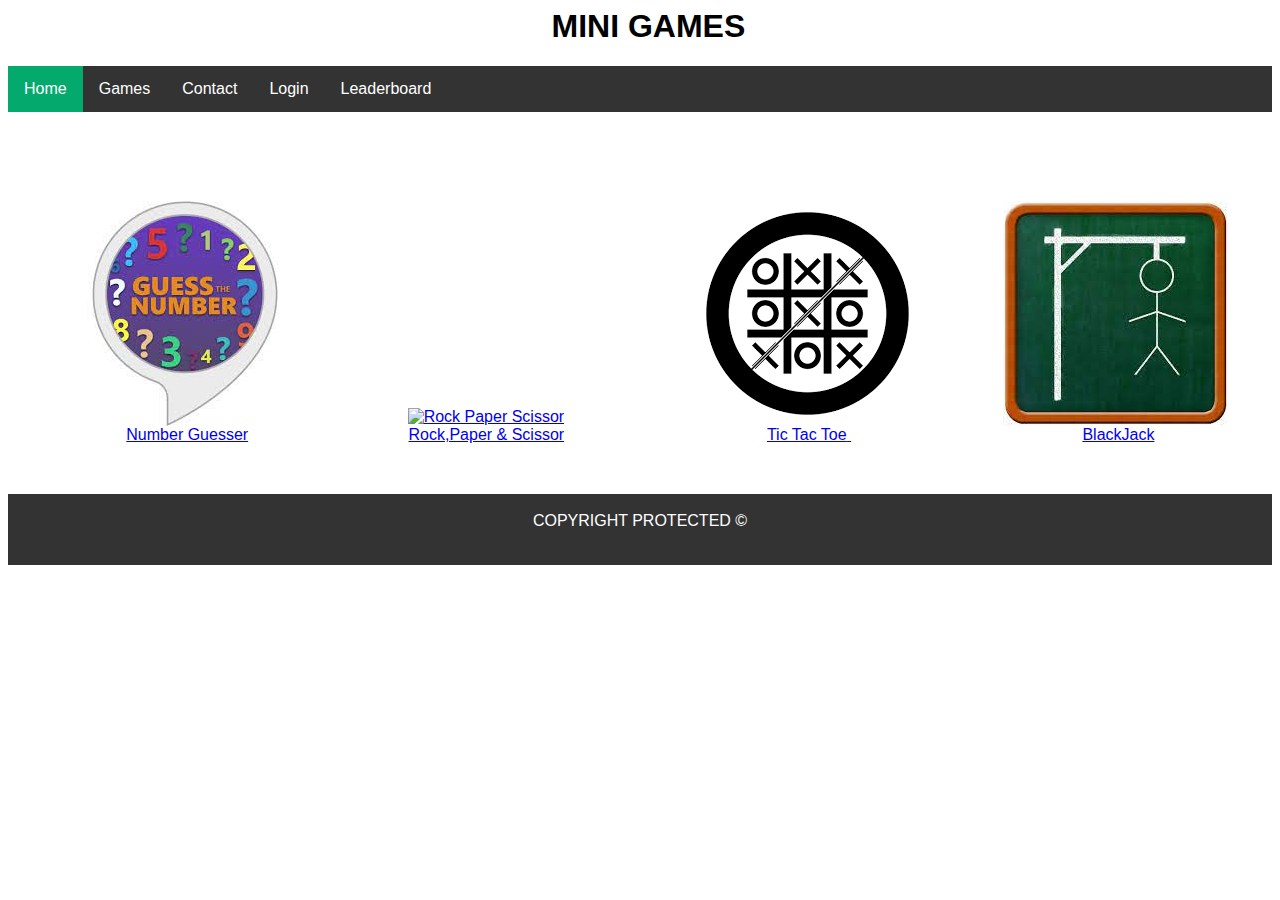
==== index.HTML @ 2681fe00 "Completed Number guesser game, added description in contact page, directed images in index.html to c" ====
<HTML>
<HEAD>
<link rel="stylesheet" href="./styles/index.css">
<TITLE>Mini Game Project
</TITLE>
<H1 class="logo">MINI GAMES</H1>
</HEAD>
<BODY>
<div class="navbar">
  <a class="active" href="./index.html">Home</a>
   <div class="dropdown">
    <button class="dropbtn">Games 
      <i class="fa fa-caret-down"></i>
    </button>
    <div class="dropdown-content">
      <a href="./number-guesser.html">Number Guesser</a>
      <a href="./rps.html">Rock ,Paper & Scissor</a>
      <a href="./blackjack.html">BlackJack</a>	  
      <a href="#">Tic-Tac-Toe</a>
    </div>
  </div> 
   <a href="./contact.html">Contact</a>
    <a href="#login">Login</a>
	 <a href="#leaderboard">Leaderboard</a>
</div>
<div class="games">


<div class="gtg">
<a href="./number-guesser.html">
<img src="[data-uri]" alt="Number Guesser" >
<figcaption>Number Guesser</figcaption>
</a>
</div>

<div>
<div class="rps">
<a href="./rps.html">
<img src="https://encrypted-tbn0.gstatic.com/images?q=tbn:ANd9GcSj5bM4Ze7FbsEchauSsnq-JjhpUDCUTQA79A&usqp=CAU" alt="Rock Paper Scissor">
<figcaption>Rock,Paper & Scissor</figcaption>
</a>
</div>
<div class="tic">
<a href="#">
<img src="[data-uri]" alt="Tic Tac Toe">
<figcaption>Tic Tac Toe</figcaption>
</div>
<div class="blackjack">
<a href="./blackjack.html">
<img src="[data-uri]" alt="Hangman"> 
<figcaption>BlackJack</figcaption>
</a>
</div>
</div>
</BODY>
<FOOTER><br>
COPYRIGHT PROTECTED ©
</FOOTER>
</HTML>
---- styles/index.css ----
body {
  font-family: Arial, Helvetica, sans-serif;
}

.logo{
margin-left:43%;
float:center;
}

.active{
background-color:#04AA6D;
}

.navbar {
  overflow: hidden;
  background-color: #333;
}

.navbar a {
  float: left;
  font-size: 16px;
  color: white;
  text-align: center;
  padding: 14px 16px;
  text-decoration: none;
}

.dropdown {
  float: left;
  overflow: hidden;
}

.dropdown .dropbtn {
  font-size: 16px;  
  border: none;
  outline: none;
  color: white;
  padding: 14px 16px;
  background-color: inherit;
  font-family: inherit;
  margin: 0;
}

.navbar a:hover, .dropdown:hover .dropbtn {
  background-color: grey;
}

.dropdown-content {
  display: none;
  position: absolute;
  background-color: #f9f9f9;
  min-width: 160px;
  box-shadow: 0px 8px 16px 0px rgba(0,0,0,0.2);
  z-index: 10;
}

.dropdown-content a {
  float: none;
  color: black;
  padding: 12px 16px;
  text-decoration: none;
  display: block;
  text-align: left;
  z-index:10;
}

.dropdown-content a:hover {
  background-color: #ddd;
}

.dropdown:hover .dropdown-content {
  display: block;
 }

.games{
  overflow: hidden;
  float: center;
  width:100%
}

.gtg{
width:14%;	
margin-left:5%;
margin-top:7%;
z-index:1;
position:relative;
float:left;
text-align: right;
display:inline-block;
}

.rps{
width:15%;
z-index:2;
margin-left:10%;
margin-top:5%;
text-align: right;
display:inline-block;
}

.tic{
width:12%;
z-index:3;
margin-left:10%;
margin-top:7%;
position:relative;
text-align: right;
display:inline-block;
}

.blackjack{
width:12%;
z-index:4;
margin-left:12%;
margin-top:5%;
position:relative;
text-align: right;
display:inline-block;
}


 
footer{
margin-top:4%;
text-align:center;
  overflow: hidden;
  width:100%;
  height:8%;
  color: white;
  background-color: #333;
}
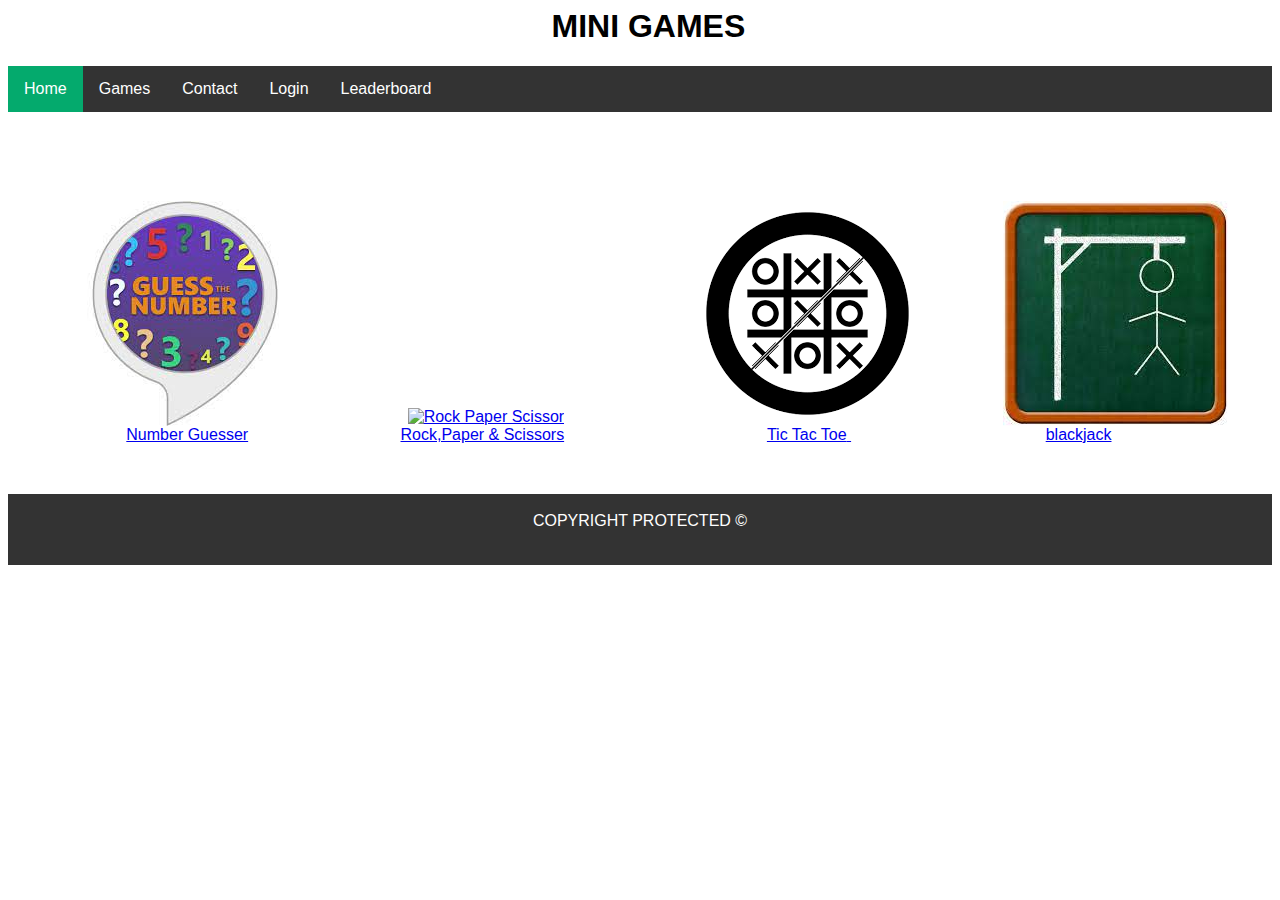
==== commit 220d0036: "Merge pull request #9 from gayatripandurangi/Aiswarya" ====
--- a/index.HTML
+++ b/index.HTML
@@ -37,7 +37,7 @@
 <div class="rps">
 <a href="./rps.html">
 <img src="https://encrypted-tbn0.gstatic.com/images?q=tbn:ANd9GcSj5bM4Ze7FbsEchauSsnq-JjhpUDCUTQA79A&usqp=CAU" alt="Rock Paper Scissor">
-<figcaption>Rock,Paper & Scissor</figcaption>
+<figcaption>Rock,Paper & Scissors</figcaption>
 </a>
 </div>
 <div class="tic">
@@ -48,7 +48,7 @@
 <div class="blackjack">
 <a href="./blackjack.html">
 <img src="[data-uri]" alt="Hangman"> 
-<figcaption>BlackJack</figcaption>
+<figcaption>blackjack</figcaption>
 </a>
 </div>
 </div>
--- a/styles/index.css
+++ b/styles/index.css
@@ -114,7 +114,7 @@
 margin-left:12%;
 margin-top:5%;
 position:relative;
-text-align: right;
+text-align: center;
 display:inline-block;
 }
 
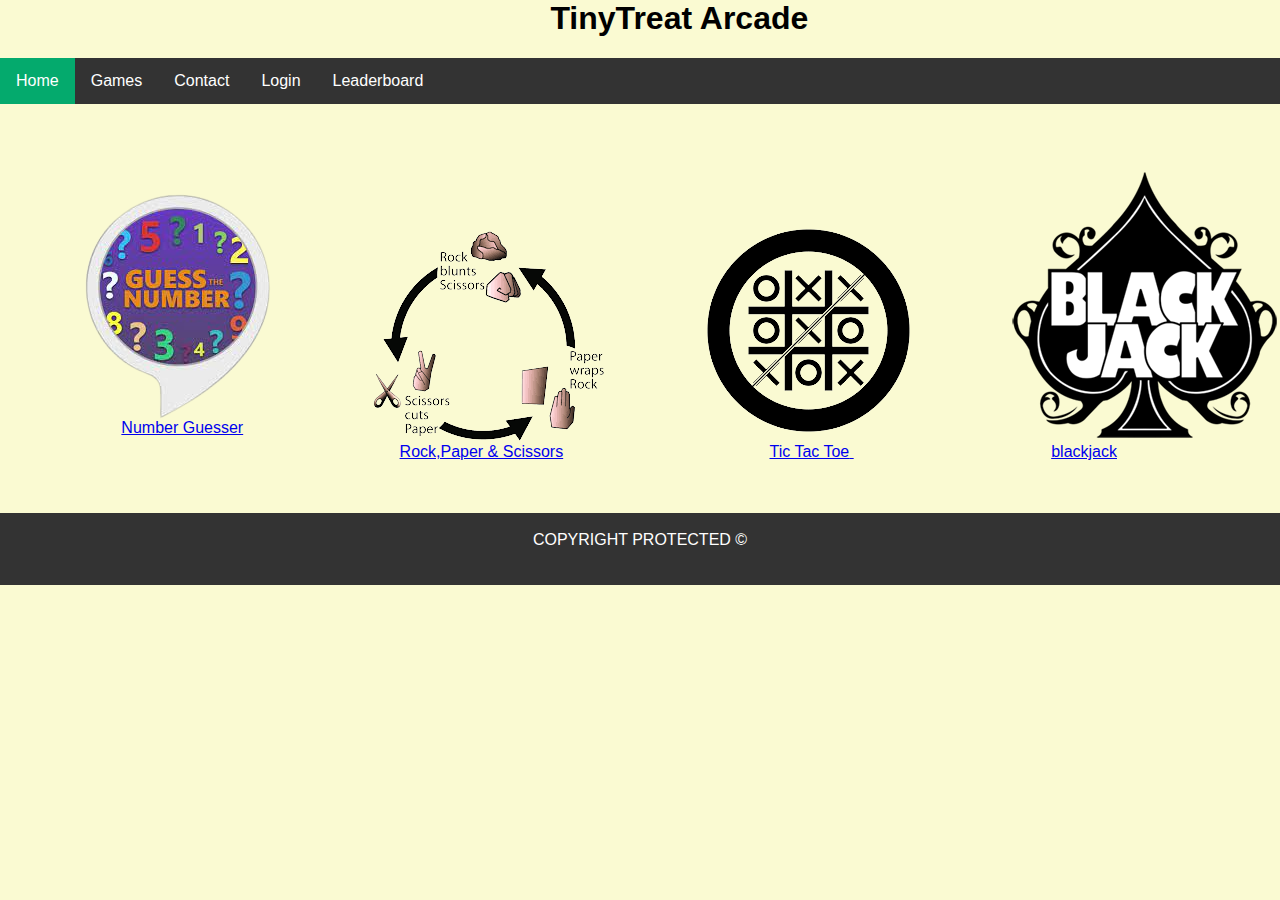
==== commit 2dd8bf18: "Merge pull request #12 from gayatripandurangi/Aiswarya" ====
--- a/index.HTML
+++ b/index.HTML
@@ -1,9 +1,8 @@
 <HTML>
 <HEAD>
 <link rel="stylesheet" href="./styles/index.css">
-<TITLE>Mini Game Project
-</TITLE>
-<H1 class="logo">MINI GAMES</H1>
+<TITLE>TinyTreat Arcade</TITLE>
+<H1 class="logo">TinyTreat Arcade</H1>
 </HEAD>
 <BODY>
 <div class="navbar">
@@ -28,7 +27,7 @@
 
 <div class="gtg">
 <a href="./number-guesser.html">
-<img src="[data-uri]" alt="Number Guesser" >
+<img src="./images/number-guesser.png" alt="Number guesser Image" />
 <figcaption>Number Guesser</figcaption>
 </a>
 </div>
@@ -36,18 +35,18 @@
 <div>
 <div class="rps">
 <a href="./rps.html">
-<img src="https://encrypted-tbn0.gstatic.com/images?q=tbn:ANd9GcSj5bM4Ze7FbsEchauSsnq-JjhpUDCUTQA79A&usqp=CAU" alt="Rock Paper Scissor">
+<img src="./images/rps.png" alt="Rock Paper Scissor Image"/>
 <figcaption>Rock,Paper & Scissors</figcaption>
 </a>
 </div>
 <div class="tic">
 <a href="#">
-<img src="[data-uri]" alt="Tic Tac Toe">
+<img src="./images/tic-tac-toe.png" alt="Tic-Tac-Toe Image"/>
 <figcaption>Tic Tac Toe</figcaption>
 </div>
 <div class="blackjack">
 <a href="./blackjack.html">
-<img src="[data-uri]" alt="Hangman"> 
+<img src="./images/black-jack.png" alt="Black Jack Image"/>
 <figcaption>blackjack</figcaption>
 </a>
 </div>
--- a/styles/index.css
+++ b/styles/index.css
@@ -1,5 +1,7 @@
 body {
   font-family: Arial, Helvetica, sans-serif;
+  margin:0;
+  background-color:  #FAFAD2;
 }
 
 .logo{
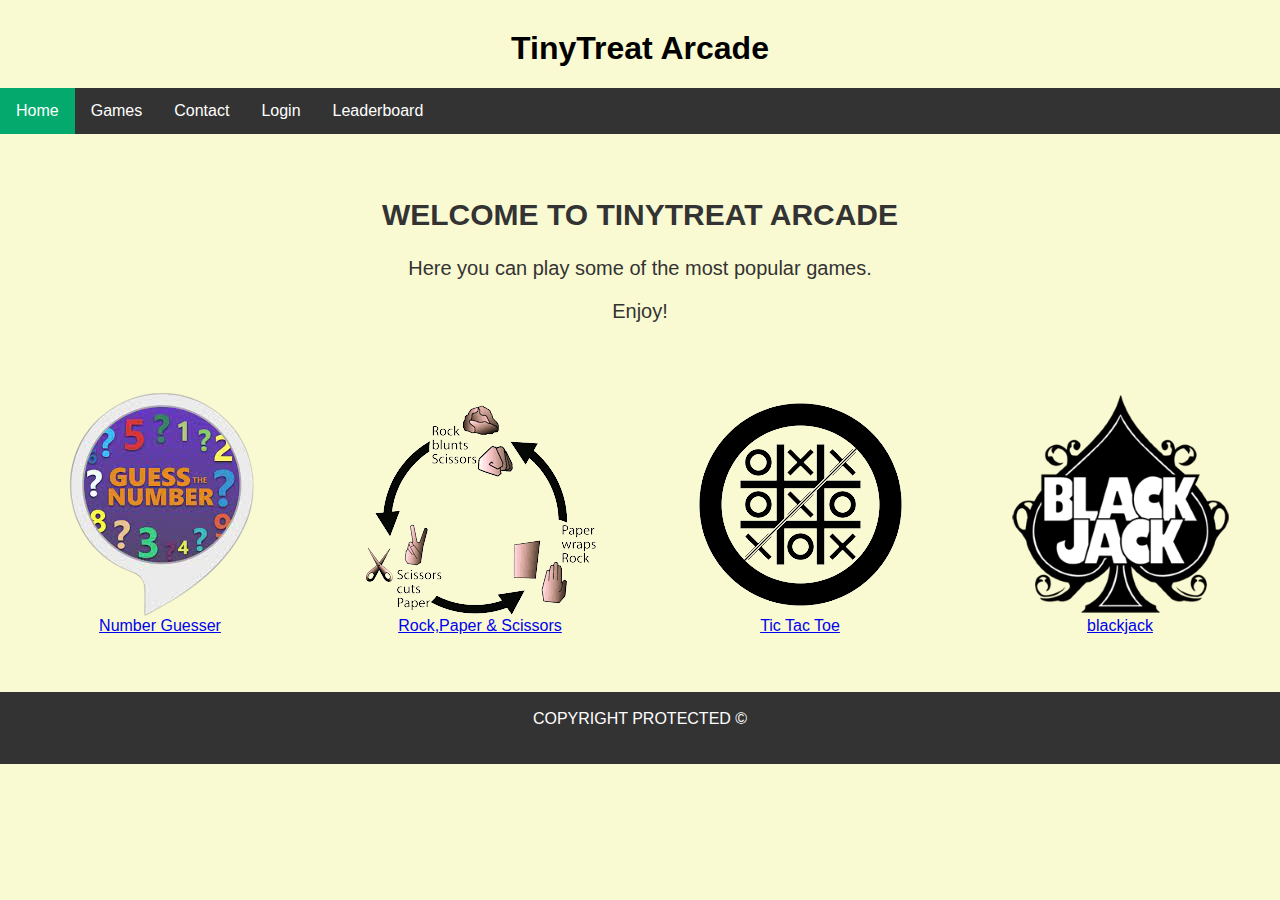
==== commit 7010d67e: "changes: blackjack, title, main page games layout" ====
--- a/index.HTML
+++ b/index.HTML
@@ -13,38 +13,40 @@
     </button>
     <div class="dropdown-content">
       <a href="./number-guesser.html">Number Guesser</a>
-      <a href="./rps.html">Rock ,Paper & Scissor</a>
-      <a href="./blackjack.html">BlackJack</a>	  
+      <a href="./rps.html">Rock ,Paper & Scissor</a>  
       <a href="#">Tic-Tac-Toe</a>
+      <a href="./blackjack.html">BlackJack</a>	
     </div>
   </div> 
    <a href="./contact.html">Contact</a>
     <a href="#login">Login</a>
 	 <a href="#leaderboard">Leaderboard</a>
 </div>
+<div class="main-intro">
+<h2>WELCOME TO TINYTREAT ARCADE</h2>
+  <p>Here you can play some of the most popular games.</p>
+<p>Enjoy!</p>
+</div>
+
 <div class="games">
-
-
-<div class="gtg">
+<div class="gtg game-box">
 <a href="./number-guesser.html">
 <img src="./images/number-guesser.png" alt="Number guesser Image" />
 <figcaption>Number Guesser</figcaption>
 </a>
 </div>
-
-<div>
-<div class="rps">
+<div class="rps game-box">
 <a href="./rps.html">
 <img src="./images/rps.png" alt="Rock Paper Scissor Image"/>
 <figcaption>Rock,Paper & Scissors</figcaption>
 </a>
 </div>
-<div class="tic">
+<div class="tic game-box">
 <a href="#">
 <img src="./images/tic-tac-toe.png" alt="Tic-Tac-Toe Image"/>
 <figcaption>Tic Tac Toe</figcaption>
 </div>
-<div class="blackjack">
+<div class="blackjack game-box">
 <a href="./blackjack.html">
 <img src="./images/black-jack.png" alt="Black Jack Image"/>
 <figcaption>blackjack</figcaption>
--- a/styles/index.css
+++ b/styles/index.css
@@ -1,16 +1,16 @@
 body {
   font-family: Arial, Helvetica, sans-serif;
-  margin:0;
-  background-color:  #FAFAD2;
+  margin: 0;
+  background-color: #fafad2;
 }
 
-.logo{
-margin-left:43%;
-float:center;
+.logo {
+  text-align: center;
+  padding-top:30px;
 }
 
-.active{
-background-color:#04AA6D;
+.active {
+  background-color: #04aa6d;
 }
 
 .navbar {
@@ -33,7 +33,7 @@
 }
 
 .dropdown .dropbtn {
-  font-size: 16px;  
+  font-size: 16px;
   border: none;
   outline: none;
   color: white;
@@ -43,7 +43,8 @@
   margin: 0;
 }
 
-.navbar a:hover, .dropdown:hover .dropbtn {
+.navbar a:hover,
+.dropdown:hover .dropbtn {
   background-color: grey;
 }
 
@@ -52,7 +53,7 @@
   position: absolute;
   background-color: #f9f9f9;
   min-width: 160px;
-  box-shadow: 0px 8px 16px 0px rgba(0,0,0,0.2);
+  box-shadow: 0px 8px 16px 0px rgba(0, 0, 0, 0.2);
   z-index: 10;
 }
 
@@ -63,7 +64,7 @@
   text-decoration: none;
   display: block;
   text-align: left;
-  z-index:10;
+  z-index: 10;
 }
 
 .dropdown-content a:hover {
@@ -72,63 +73,82 @@
 
 .dropdown:hover .dropdown-content {
   display: block;
- }
-
-.games{
-  overflow: hidden;
-  float: center;
-  width:100%
 }
 
-.gtg{
-width:14%;	
-margin-left:5%;
-margin-top:7%;
-z-index:1;
-position:relative;
-float:left;
-text-align: right;
-display:inline-block;
+.main-intro{
+  margin: 5%;
+  text-align: center;
+  font-size: 20px;
+  color: #333;
 }
 
-.rps{
-width:15%;
-z-index:2;
-margin-left:10%;
-margin-top:5%;
-text-align: right;
-display:inline-block;
+.games {
+  /* overflow: hidden;
+  float: center; */
+  display: flex;
+  flex-wrap: wrap;
+  justify-content: space-evenly;
+  width: 100%;
 }
 
-.tic{
-width:12%;
-z-index:3;
-margin-left:10%;
-margin-top:7%;
-position:relative;
-text-align: right;
-display:inline-block;
+.game-box {
+  display: flex;
+  flex-direction: column;
+  /* width: 300px;
+  height: 300px; */
+  justify-content: flex-end;
+  align-items: center;
+  flex: 1 0 21%;
+  margin: 5px;
+  text-align: center;
 }
 
-.blackjack{
-width:12%;
-z-index:4;
-margin-left:12%;
-margin-top:5%;
-position:relative;
-text-align: center;
-display:inline-block;
+/* .gtg {
+  width: 14%;
+  margin-left: 5%;
+  margin-top: 7%;
+  z-index: 1;
+  position: relative;
+  float: left;
+  text-align: right;
+  display: inline-block;
 }
 
+.rps {
+  width: 15%;
+  z-index: 2;
+  margin-left: 10%;
+  margin-top: 5%;
+  text-align: right;
+  display: inline-block;
+}
 
- 
-footer{
-margin-top:4%;
-text-align:center;
+.tic {
+  width: 12%;
+  z-index: 3;
+  margin-left: 10%;
+  margin-top: 7%;
+  position: relative;
+  text-align: right;
+  display: inline-block;
+}
+
+.blackjack {
+  width: 12%;
+  z-index: 4;
+  margin-left: 12%;
+  margin-top: 5%;
+  position: relative;
+  text-align: center;
+  display: inline-block;
+} */
+
+footer {
+  margin-top: 4%;
+  text-align: center;
   overflow: hidden;
-  width:100%;
-  height:8%;
+  width: 100%;
+  height: 8%;
   color: white;
   background-color: #333;
 }
-
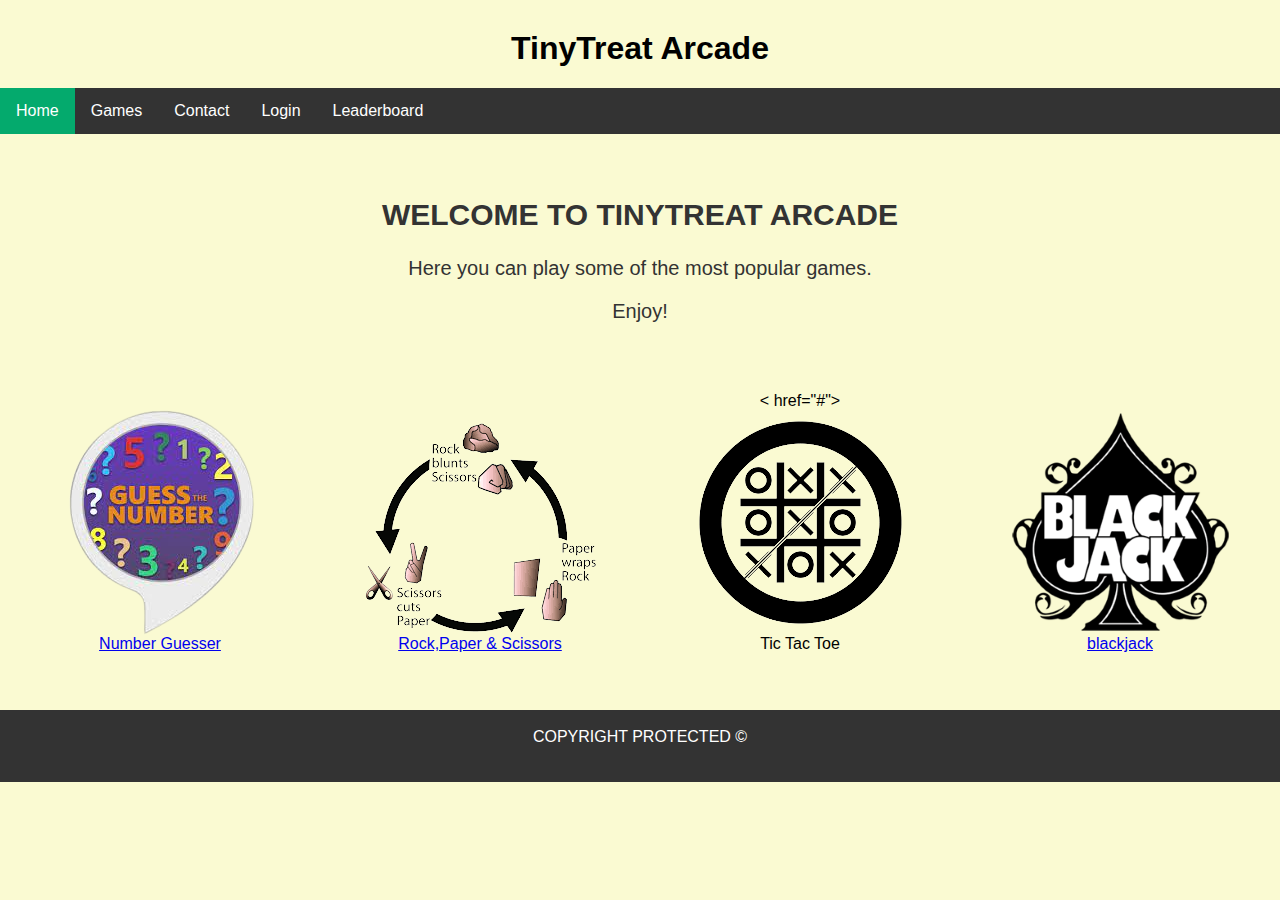
==== commit 3479607b: "fixed missing tag on the index page" ====
--- a/index.HTML
+++ b/index.HTML
@@ -1,60 +1,63 @@
-<HTML>
-<HEAD>
-<link rel="stylesheet" href="./styles/index.css">
-<TITLE>TinyTreat Arcade</TITLE>
-<H1 class="logo">TinyTreat Arcade</H1>
-</HEAD>
-<BODY>
-<div class="navbar">
-  <a class="active" href="./index.html">Home</a>
-   <div class="dropdown">
-    <button class="dropbtn">Games 
-      <i class="fa fa-caret-down"></i>
-    </button>
-    <div class="dropdown-content">
-      <a href="./number-guesser.html">Number Guesser</a>
-      <a href="./rps.html">Rock ,Paper & Scissor</a>  
-      <a href="#">Tic-Tac-Toe</a>
-      <a href="./blackjack.html">BlackJack</a>	
+<html>
+  <head>
+    <link rel="stylesheet" href="./styles/index.css" />
+    <title>TinyTreat Arcade</title>
+    <h1 class="logo">TinyTreat Arcade</h1>
+  </head>
+  <body>
+    <div class="navbar">
+      <a class="active" href="./index.html">Home</a>
+      <div class="dropdown">
+        <button class="dropbtn">
+          Games
+          <i class="fa fa-caret-down"></i>
+        </button>
+        <div class="dropdown-content">
+          <a href="./number-guesser.html">Number Guesser</a>
+          <a href="./rps.html">Rock ,Paper & Scissor</a>
+          <a href="#">Tic-Tac-Toe</a>
+          <a href="./blackjack.html">BlackJack</a>
+        </div>
+      </div>
+      <a href="./contact.html">Contact</a>
+      <a href="#login">Login</a>
+      <a href="#leaderboard">Leaderboard</a>
     </div>
-  </div> 
-   <a href="./contact.html">Contact</a>
-    <a href="#login">Login</a>
-	 <a href="#leaderboard">Leaderboard</a>
-</div>
-<div class="main-intro">
-<h2>WELCOME TO TINYTREAT ARCADE</h2>
-  <p>Here you can play some of the most popular games.</p>
-<p>Enjoy!</p>
-</div>
+    <div class="main-intro">
+      <h2>WELCOME TO TINYTREAT ARCADE</h2>
+      <p>Here you can play some of the most popular games.</p>
+      <p>Enjoy!</p>
+    </div>
 
-<div class="games">
-<div class="gtg game-box">
-<a href="./number-guesser.html">
-<img src="./images/number-guesser.png" alt="Number guesser Image" />
-<figcaption>Number Guesser</figcaption>
-</a>
-</div>
-<div class="rps game-box">
-<a href="./rps.html">
-<img src="./images/rps.png" alt="Rock Paper Scissor Image"/>
-<figcaption>Rock,Paper & Scissors</figcaption>
-</a>
-</div>
-<div class="tic game-box">
-<a href="#">
-<img src="./images/tic-tac-toe.png" alt="Tic-Tac-Toe Image"/>
-<figcaption>Tic Tac Toe</figcaption>
-</div>
-<div class="blackjack game-box">
-<a href="./blackjack.html">
-<img src="./images/black-jack.png" alt="Black Jack Image"/>
-<figcaption>blackjack</figcaption>
-</a>
-</div>
-</div>
-</BODY>
-<FOOTER><br>
-COPYRIGHT PROTECTED ©
-</FOOTER>
-</HTML>+    <div class="games">
+      <div class="gtg game-box">
+        <a href="./number-guesser.html">
+          <img src="./images/number-guesser.png" alt="Number guesser Image" />
+          <figcaption>Number Guesser</figcaption>
+        </a>
+      </div>
+      <div class="rps game-box">
+        <a href="./rps.html">
+          <img src="./images/rps.png" alt="Rock Paper Scissor Image" />
+          <figcaption>Rock,Paper & Scissors</figcaption>
+        </a>
+      </div>
+      <div class="tic game-box">
+        < href="#">
+          <img src="./images/tic-tac-toe.png" alt="Tic-Tac-Toe Image" />
+          <figcaption>Tic Tac Toe</figcaption>
+        </a>
+      </div>
+      <div class="blackjack game-box">
+        <a href="./blackjack.html">
+          <img src="./images/black-jack.png" alt="Black Jack Image" />
+          <figcaption>blackjack</figcaption>
+        </a>
+      </div>
+    </div>
+  </body>
+  <footer>
+    <br />
+    COPYRIGHT PROTECTED ©
+  </footer>
+</html>
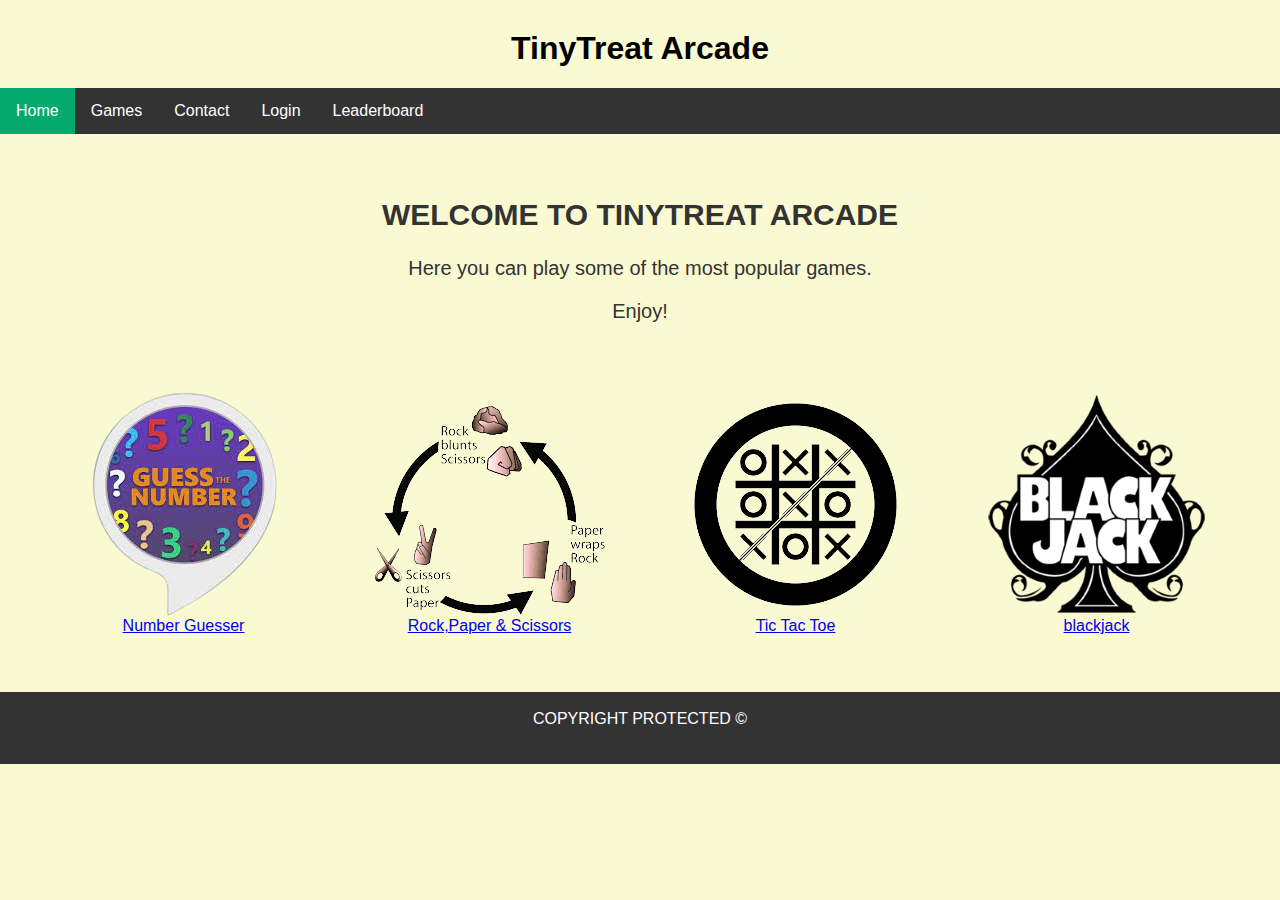
==== commit 39de6937: "Merge pull request #17 from gayatripandurangi/main" ====
--- a/index.HTML
+++ b/index.HTML
@@ -1,63 +1,61 @@
-<html>
-  <head>
-    <link rel="stylesheet" href="./styles/index.css" />
-    <title>TinyTreat Arcade</title>
-    <h1 class="logo">TinyTreat Arcade</h1>
-  </head>
-  <body>
-    <div class="navbar">
-      <a class="active" href="./index.html">Home</a>
-      <div class="dropdown">
-        <button class="dropbtn">
-          Games
-          <i class="fa fa-caret-down"></i>
-        </button>
-        <div class="dropdown-content">
-          <a href="./number-guesser.html">Number Guesser</a>
-          <a href="./rps.html">Rock ,Paper & Scissor</a>
-          <a href="#">Tic-Tac-Toe</a>
-          <a href="./blackjack.html">BlackJack</a>
-        </div>
-      </div>
-      <a href="./contact.html">Contact</a>
-      <a href="#login">Login</a>
-      <a href="#leaderboard">Leaderboard</a>
+<HTML>
+<HEAD>
+<link rel="stylesheet" href="./styles/index.css">
+<TITLE>TinyTreat Arcade</TITLE>
+<H1 class="logo">TinyTreat Arcade</H1>
+</HEAD>
+<BODY>
+<div class="navbar">
+  <a class="active" href="./index.html">Home</a>
+   <div class="dropdown">
+    <button class="dropbtn">Games 
+      <i class="fa fa-caret-down"></i>
+    </button>
+    <div class="dropdown-content">
+      <a href="./number-guesser.html">Number Guesser</a>
+      <a href="./rps.html">Rock ,Paper & Scissor</a>  
+      <a href="#">Tic-Tac-Toe</a>
+      <a href="./blackjack.html">BlackJack</a>	
     </div>
-    <div class="main-intro">
-      <h2>WELCOME TO TINYTREAT ARCADE</h2>
-      <p>Here you can play some of the most popular games.</p>
-      <p>Enjoy!</p>
-    </div>
+  </div> 
+   <a href="./contact.html">Contact</a>
+    <a href="#login">Login</a>
+	 <a href="#leaderboard">Leaderboard</a>
+</div>
+<div class="main-intro">
+<h2>WELCOME TO TINYTREAT ARCADE</h2>
+  <p>Here you can play some of the most popular games.</p>
+<p>Enjoy!</p>
+</div>
 
-    <div class="games">
-      <div class="gtg game-box">
-        <a href="./number-guesser.html">
-          <img src="./images/number-guesser.png" alt="Number guesser Image" />
-          <figcaption>Number Guesser</figcaption>
-        </a>
-      </div>
-      <div class="rps game-box">
-        <a href="./rps.html">
-          <img src="./images/rps.png" alt="Rock Paper Scissor Image" />
-          <figcaption>Rock,Paper & Scissors</figcaption>
-        </a>
-      </div>
-      <div class="tic game-box">
-        < href="#">
-          <img src="./images/tic-tac-toe.png" alt="Tic-Tac-Toe Image" />
-          <figcaption>Tic Tac Toe</figcaption>
-        </a>
-      </div>
-      <div class="blackjack game-box">
-        <a href="./blackjack.html">
-          <img src="./images/black-jack.png" alt="Black Jack Image" />
-          <figcaption>blackjack</figcaption>
-        </a>
-      </div>
-    </div>
-  </body>
-  <footer>
-    <br />
-    COPYRIGHT PROTECTED ©
-  </footer>
-</html>
+<div class="games">
+<div class="gtg game-box">
+<a href="./number-guesser.html">
+<img src="./images/number-guesser.png" alt="Number guesser Image" />
+<figcaption>Number Guesser</figcaption>
+</a>
+</div>
+<div class="rps game-box">
+<a href="./rps.html">
+<img src="./images/rps.png" alt="Rock Paper Scissor Image"/>
+<figcaption>Rock,Paper & Scissors</figcaption>
+</a>
+</div>
+<div class="tic game-box">
+<a href="#">
+<img src="./images/tic-tac-toe.png" alt="Tic-Tac-Toe Image"/>
+<figcaption>Tic Tac Toe</figcaption>
+</a>
+</div>
+<div class="blackjack game-box">
+<a href="./blackjack.html">
+<img src="./images/black-jack.png" alt="Black Jack Image"/>
+<figcaption>blackjack</figcaption>
+</a>
+</div>
+</div>
+</BODY>
+<FOOTER><br>
+COPYRIGHT PROTECTED ©
+</FOOTER>
+</HTML>
--- a/styles/index.css
+++ b/styles/index.css
@@ -98,7 +98,7 @@
   height: 300px; */
   justify-content: flex-end;
   align-items: center;
-  flex: 1 0 21%;
+  /* flex: 1 0 21%; */
   margin: 5px;
   text-align: center;
 }
